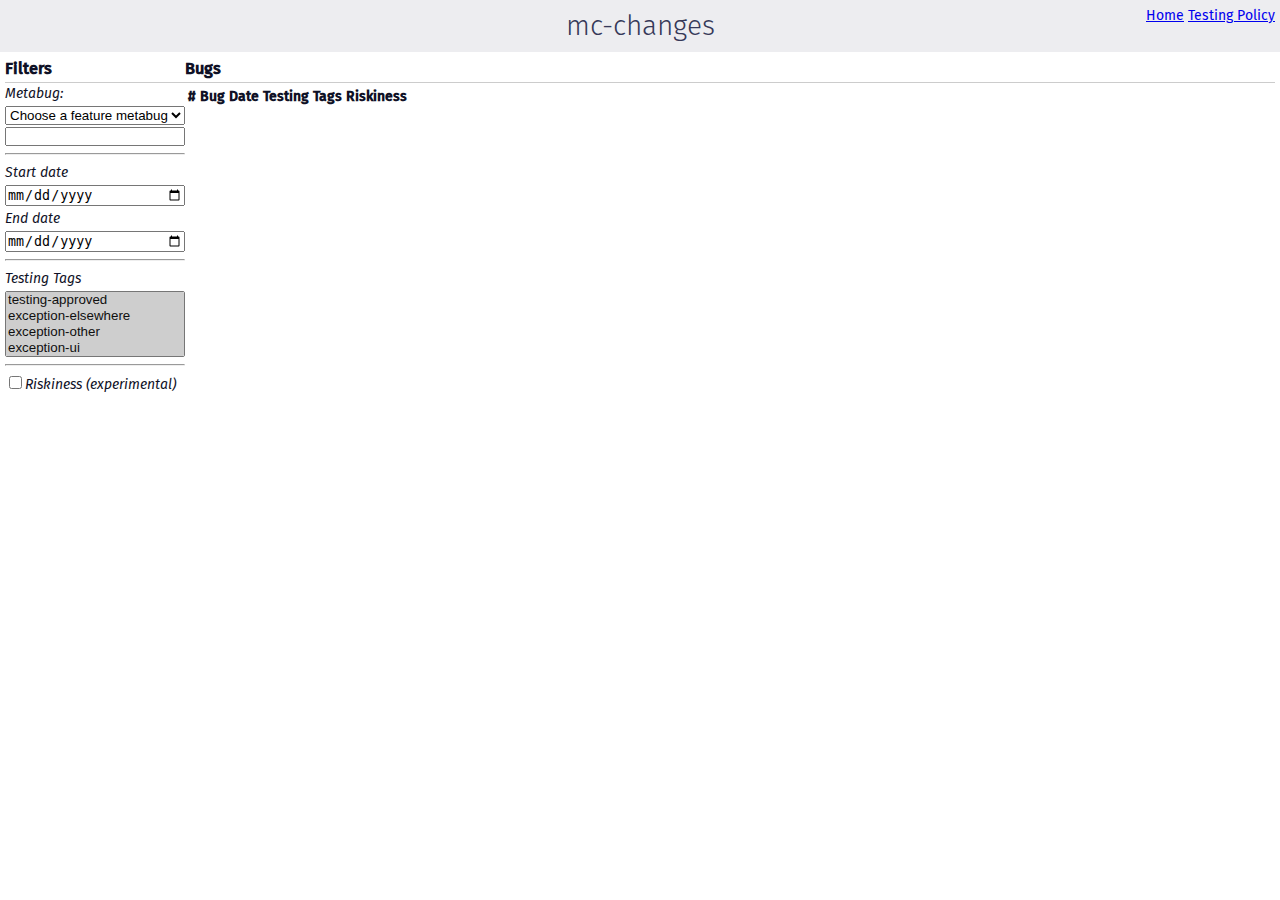
==== index.html @ 5bca08bd "add date filter" ====
<!DOCTYPE html>
<html>

<head>
  <meta charset="utf-8">
  <title>mc-changes</title>
  <link href='./static/page.css' rel='stylesheet' type='text/css'>
</head>

<body>
  <h1>mc-changes</h1>
  <div id="links">
    <a href="./">Home</a>
    <a href="./testing/">Testing Policy</a>
  </div>

  <div id="grid">
    <aside>
      <div id="filter-container">
        <h3>Filters</h3>
        <label>Metabug:
          <select name="featureMetabugs" id="featureMetabugs">
            <option value="" selected>Choose a feature metabug</option>
          </select>
          <input type="text" name="metaBugID" id="metaBugID">
        </label>
        <hr />
        <label>Start date<br />
          <input id="startDate" type="date">
        </label>
        <label>End date<br />
          <input id="endDate" type="date">
        </label>
        <hr />
        <label>Testing Tags<br />
          <select name="testingTags" id="testingTags" multiple>
            <option value="testing-approved" selected>testing-approved</option>
            <option value="testing-exception-elsewhere" selected>exception-elsewhere</option>
            <option value="testing-exception-other" selected>exception-other</option>
            <option value="testing-exception-ui" selected>exception-ui</option>
            <option value="testing-exception-unchanged" selected>exception-unchanged</option>
          </select>
        </label>
        <hr />
        <label>
          <input type="checkbox" id="riskinessEnabled">Riskiness (experimental)<br />
        </label>
      </div>
    </aside>
    <main>
      <div id="result-container">
        <h3>Bugs</h3>
        <table id="table" class="table table-bordered table-hover">
          <thead>
            <tr>
              <th scope="col">#</th>
              <th scope="col">Bug</th>
              <th scope="col">Date</th>
              <th scope="col">Testing Tags</th>
              <th scope="col" id="riskinessColumn">Riskiness</th>
            </tr>
          </thead>
          <tbody>
          </tbody>
        </table>
      </div>
    </main>
  </div>

  <script src="static/proposal-temporal.js"></script>
  <script src="static/common.js"></script>
  <script src="static/page.js"></script>
</body>

</html>
---- static/page.css ----
@import url("./areweyet/common.css");

* {
  box-sizing: border-box;
}
/* 
table {
} */
th, td {
  vertical-align: top;
}
.testing-tags ul {
  margin: 0;
  padding: 0;
  list-style: none;
  white-space: nowrap; /* XXX do this for a class on testing tag instead */
}
tr {
  padding: 4px 0;
  border-bottom: solid 1px rgba(0, 0, 0, .2);
}

td .desc-box {
  width: auto;
  padding: 3px;
}
td .desc-box ul {
  margin: 0;
  padding-inline-start: 20px;
}

#links {
  position: absolute;
  right: 5px;
  top: 5px;
}

#grid {
  display: grid;
  grid-template-columns: auto 1fr;
}

h3 {
  margin: 0;
  border-bottom: solid 1px rgba(0, 0, 0, .2);
}

#grid {
  padding: 0 5px;
}
#filter-container input:not([type=checkbox]),
#filter-container select {
  width: 180px;
  display: block;
  margin: 2px 0;
  padding: 0;
}
#filter-container label {
  font-style: italic;
}

/* For testing/ graph page */
aside ul {
  margin: 0;
  padding: 0;
}
aside ul li {
  list-style: none;
}
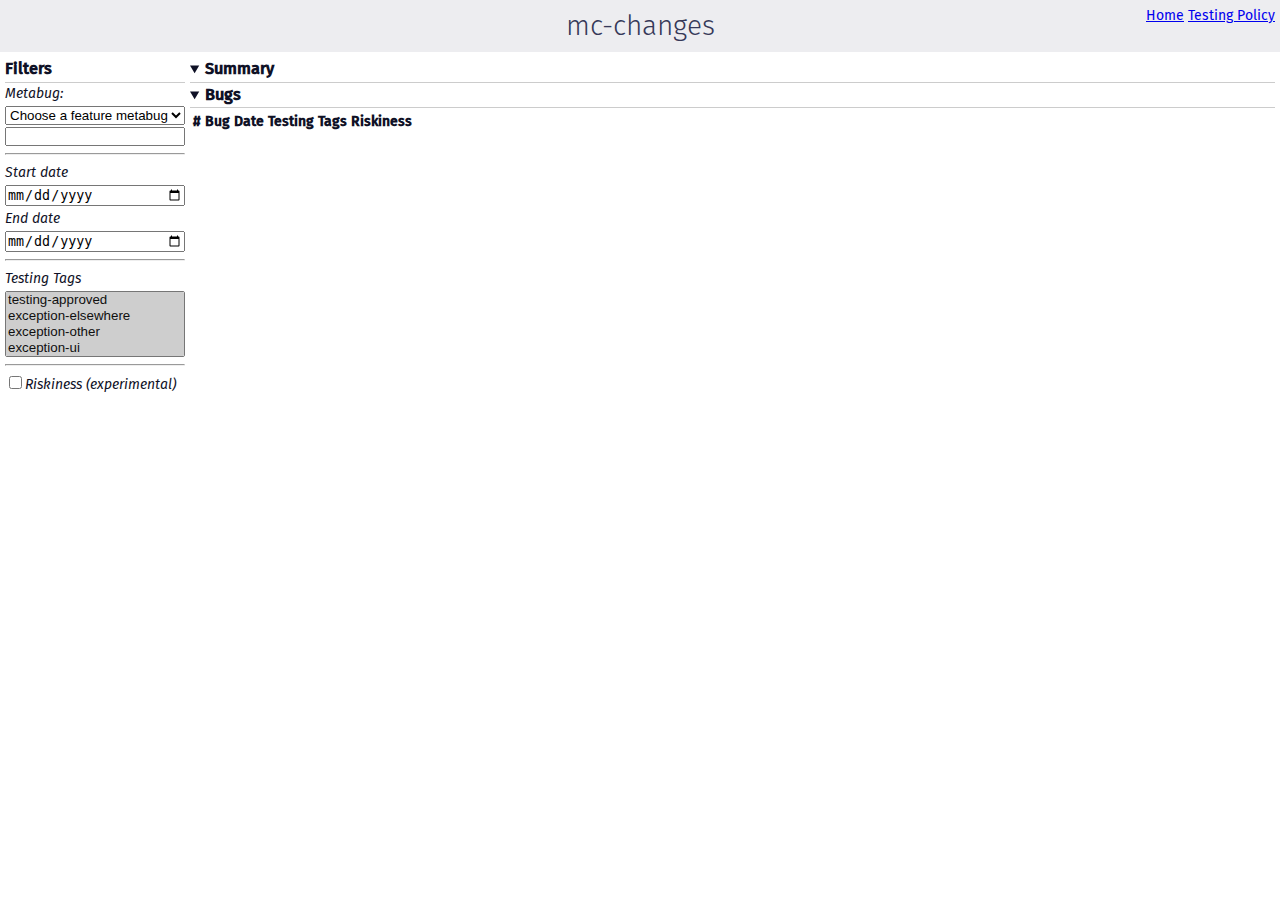
==== commit 3877b810: "show summary" ====
--- a/index.html
+++ b/index.html
@@ -48,8 +48,14 @@
       </div>
     </aside>
     <main>
-      <div id="result-container">
-        <h3>Bugs</h3>
+      <details open>
+        <summary><h3>Summary</h3></summary>
+        <div id="result-summary"></div>
+      </details>
+      <details open>
+        <summary><h3>Bugs</h3></summary>
+
+        <table id="datatable"></table>
         <table id="table" class="table table-bordered table-hover">
           <thead>
             <tr>
@@ -63,10 +69,11 @@
           <tbody>
           </tbody>
         </table>
-      </div>
+      </details>
     </main>
   </div>
 
+  <script src="static/areweyet/apexcharts.js"></script>
   <script src="static/proposal-temporal.js"></script>
   <script src="static/common.js"></script>
   <script src="static/page.js"></script>
--- a/static/page.css
+++ b/static/page.css
@@ -6,7 +6,8 @@
 /* 
 table {
 } */
-th, td {
+th,
+td {
   vertical-align: top;
 }
 .testing-tags ul {
@@ -17,7 +18,7 @@
 }
 tr {
   padding: 4px 0;
-  border-bottom: solid 1px rgba(0, 0, 0, .2);
+  border-bottom: solid 1px rgba(0, 0, 0, 0.2);
 }
 
 td .desc-box {
@@ -42,13 +43,28 @@
 
 h3 {
   margin: 0;
-  border-bottom: solid 1px rgba(0, 0, 0, .2);
+  border-bottom: solid 1px rgba(0, 0, 0, 0.2);
+}
+details h3 {
+  display: inline-block;
+  border-bottom: none;
+}
+details summary {
+  border-bottom: solid 1px rgba(0, 0, 0, 0.2);
 }
 
 #grid {
   padding: 0 5px;
+  max-width: 100vw;
+  overflow: hidden;
 }
-#filter-container input:not([type=checkbox]),
+#grid aside {
+  padding-right: 5px;
+}
+#grid main {
+  overflow: auto;
+}
+#filter-container input:not([type="checkbox"]),
 #filter-container select {
   width: 180px;
   display: block;
@@ -66,4 +82,4 @@
 }
 aside ul li {
   list-style: none;
-}+}
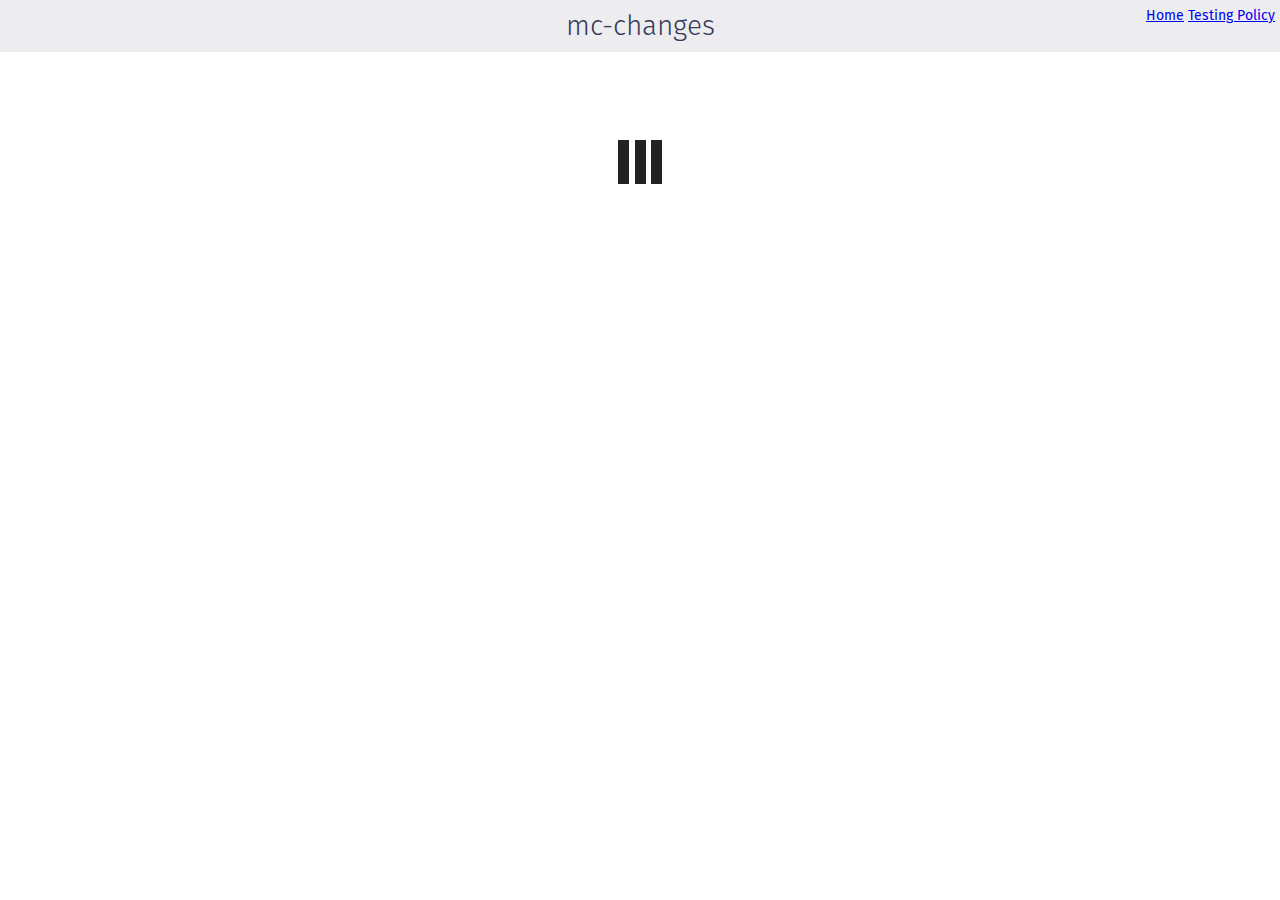
==== commit d168611c: "add loader" ====
--- a/index.html
+++ b/index.html
@@ -7,13 +7,13 @@
   <link href='./static/page.css' rel='stylesheet' type='text/css'>
 </head>
 
-<body>
+<body class="loading-data">
   <h1>mc-changes</h1>
   <div id="links">
     <a href="./">Home</a>
     <a href="./testing/">Testing Policy</a>
   </div>
-
+  <div class="loader"></div>
   <div id="grid">
     <aside>
       <div id="filter-container">
--- a/static/page.css
+++ b/static/page.css
@@ -10,11 +10,36 @@
 td {
   vertical-align: top;
 }
+
+table {
+  table-layout: fixed;
+  width: 100%;
+  white-space: nowrap;
+}
+table td,
+table th {
+  white-space: nowrap;
+  overflow: hidden;
+  text-overflow: ellipsis;
+}
+table tr td:nth-child(1),
+table tr th:nth-child(1) {
+  width: 15px;
+}
+table tr td:nth-child(3),
+table tr th:nth-child(3),
+table tr td:nth-child(4),
+table tr th:nth-child(4),
+table tr td:nth-child(5),
+table tr th:nth-child(5) {
+  width: 100px;
+}
+
 .testing-tags ul {
   margin: 0;
   padding: 0;
   list-style: none;
-  white-space: nowrap; /* XXX do this for a class on testing tag instead */
+  /* white-space: nowrap; XXX do this for a class on testing tag instead */
 }
 tr {
   padding: 4px 0;
@@ -83,3 +108,73 @@
 aside ul li {
   list-style: none;
 }
+
+.loading-data #grid,
+.loader {
+  display: none;
+}
+.loading-data .loader {
+  display: block;
+}
+
+/* Spinner */
+.loader,
+.loader:before,
+.loader:after {
+  background: #222;
+  -webkit-animation: load1 1s infinite ease-in-out;
+  animation: load1 1s infinite ease-in-out;
+  width: 1em;
+  height: 4em;
+}
+.loader {
+  color: #222;
+  text-indent: -9999em;
+  margin: 88px auto;
+  position: relative;
+  font-size: 11px;
+  -webkit-transform: translateZ(0);
+  -ms-transform: translateZ(0);
+  transform: translateZ(0);
+  -webkit-animation-delay: -0.16s;
+  animation-delay: -0.16s;
+}
+.loader:before,
+.loader:after {
+  position: absolute;
+  top: 0;
+  content: '';
+}
+.loader:before {
+  left: -1.5em;
+  -webkit-animation-delay: -0.32s;
+  animation-delay: -0.32s;
+}
+.loader:after {
+  left: 1.5em;
+}
+@-webkit-keyframes load1 {
+  0%,
+  80%,
+  100% {
+    box-shadow: 0 0;
+    height: 4em;
+  }
+  40% {
+    box-shadow: 0 -2em;
+    height: 5em;
+  }
+}
+@keyframes load1 {
+  0%,
+  80%,
+  100% {
+    box-shadow: 0 0;
+    height: 4em;
+  }
+  40% {
+    box-shadow: 0 -2em;
+    height: 5em;
+  }
+}
+
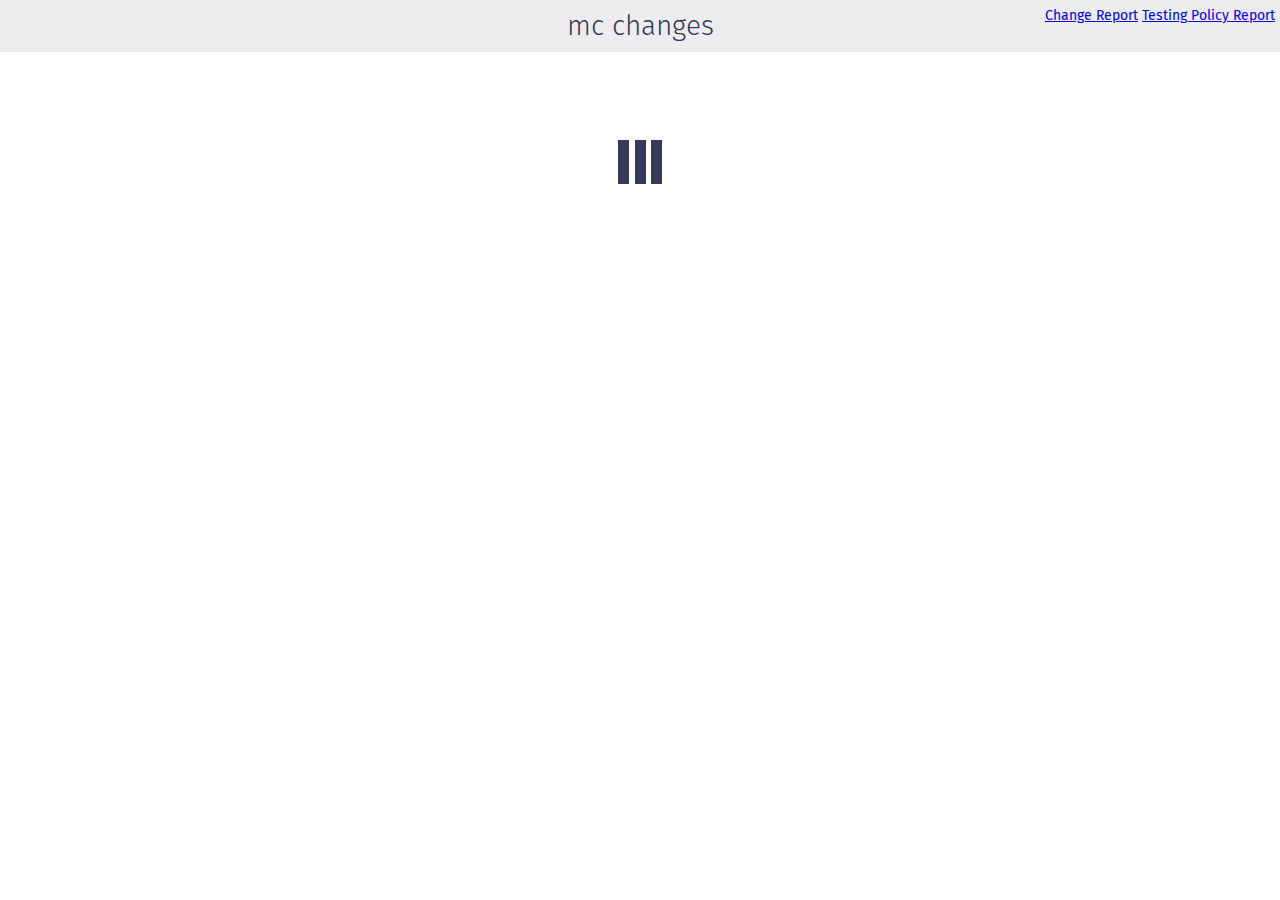
==== commit 07ce1df6: "cache response to avoid hitting taskcluster as much" ====
--- a/index.html
+++ b/index.html
@@ -8,21 +8,21 @@
 </head>
 
 <body class="loading-data">
-  <h1>mc-changes</h1>
+  <h1>mc changes</h1>
   <div id="links">
-    <a href="./">Home</a>
-    <a href="./testing/">Testing Policy</a>
+    <a href="./">Change Report</a>
+    <a href="./testing/">Testing Policy Report</a>
   </div>
   <div class="loader"></div>
   <div id="grid">
     <aside>
       <div id="filter-container">
         <h3>Filters</h3>
-        <label>Metabug:
+        <label>Metabug
           <select name="featureMetabugs" id="featureMetabugs">
             <option value="" selected>Choose a feature metabug</option>
           </select>
-          <input type="text" name="metaBugID" id="metaBugID">
+          <input type="text" name="metaBugID" id="metaBugID" placeholder="…or enter bug ID">
         </label>
         <hr />
         <label>Start date<br />
@@ -43,7 +43,7 @@
         </label>
         <hr />
         <label>
-          <input type="checkbox" id="riskinessEnabled">Riskiness (experimental)<br />
+          <input type="checkbox" id="riskinessEnabled" checked>Riskiness
         </label>
       </div>
     </aside>
@@ -74,6 +74,7 @@
   </div>
 
   <script src="static/areweyet/apexcharts.js"></script>
+  <script src="static/localforage.js"></script>
   <script src="static/proposal-temporal.js"></script>
   <script src="static/common.js"></script>
   <script src="static/page.js"></script>
--- a/static/page.css
+++ b/static/page.css
@@ -3,9 +3,7 @@
 * {
   box-sizing: border-box;
 }
-/* 
-table {
-} */
+
 th,
 td {
   vertical-align: top;
@@ -21,10 +19,15 @@
   white-space: nowrap;
   overflow: hidden;
   text-overflow: ellipsis;
+  text-align: center;
 }
 table tr td:nth-child(1),
 table tr th:nth-child(1) {
   width: 15px;
+}
+table tr td:nth-child(2),
+table tr th:nth-child(2) {
+  text-align: left;
 }
 table tr td:nth-child(3),
 table tr th:nth-child(3),
@@ -35,11 +38,10 @@
   width: 100px;
 }
 
-.testing-tags ul {
+table td ul {
   margin: 0;
   padding: 0;
   list-style: none;
-  /* white-space: nowrap; XXX do this for a class on testing tag instead */
 }
 tr {
   padding: 4px 0;
@@ -61,11 +63,6 @@
   top: 5px;
 }
 
-#grid {
-  display: grid;
-  grid-template-columns: auto 1fr;
-}
-
 h3 {
   margin: 0;
   border-bottom: solid 1px rgba(0, 0, 0, 0.2);
@@ -79,6 +76,8 @@
 }
 
 #grid {
+  display: grid;
+  grid-template-columns: auto 1fr;
   padding: 0 5px;
   max-width: 100vw;
   overflow: hidden;
@@ -89,6 +88,7 @@
 #grid main {
   overflow: auto;
 }
+
 #filter-container input:not([type="checkbox"]),
 #filter-container select {
   width: 180px;
@@ -121,14 +121,14 @@
 .loader,
 .loader:before,
 .loader:after {
-  background: #222;
+  background: var(--heading-color);
   -webkit-animation: load1 1s infinite ease-in-out;
   animation: load1 1s infinite ease-in-out;
   width: 1em;
   height: 4em;
 }
 .loader {
-  color: #222;
+  color: var(--heading-color);
   text-indent: -9999em;
   margin: 88px auto;
   position: relative;
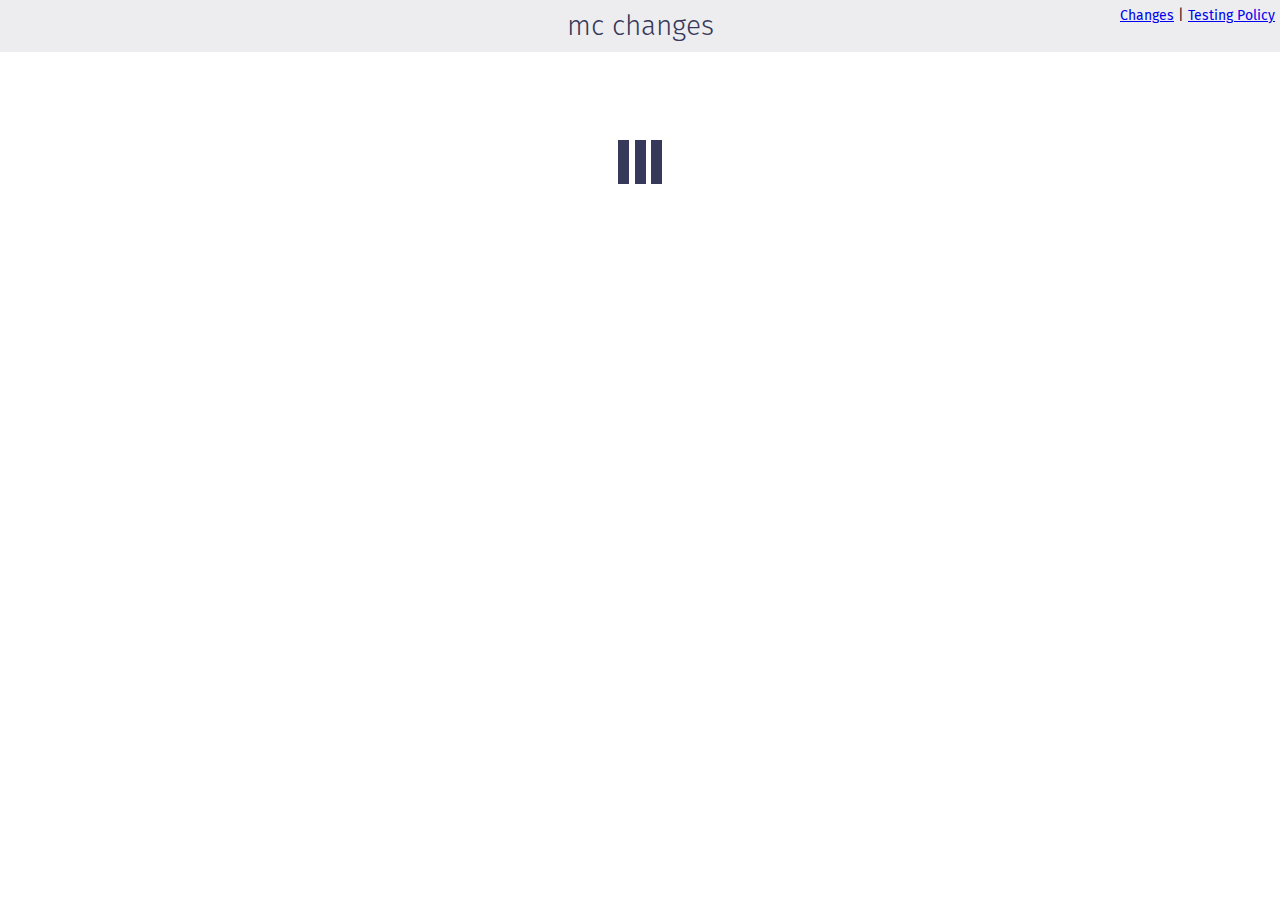
==== commit 2ade258a: "testing" ====
--- a/index.html
+++ b/index.html
@@ -5,13 +5,15 @@
   <meta charset="utf-8">
   <title>mc-changes</title>
   <link href='./static/page.css' rel='stylesheet' type='text/css'>
+  <link rel="icon"
+    href="data:image/svg+xml,<svg xmlns=%22http://www.w3.org/2000/svg%22 viewBox=%220 0 100 100%22><text y=%22.9em%22 font-size=%2290%22>➲</text></svg>">
 </head>
 
 <body class="loading-data">
   <h1>mc changes</h1>
   <div id="links">
-    <a href="./">Change Report</a>
-    <a href="./testing/">Testing Policy Report</a>
+    <a href="./">Changes</a> |
+    <a href="./testing/">Testing Policy</a>
   </div>
   <div class="loader"></div>
   <div id="grid">
@@ -26,7 +28,7 @@
         </label>
         <hr />
         <label>Start date<br />
-          <input id="startDate" type="date">
+          <input id="startDate" type="date" value="2020-10-01">
         </label>
         <label>End date<br />
           <input id="endDate" type="date">
@@ -39,6 +41,8 @@
             <option value="testing-exception-other" selected>exception-other</option>
             <option value="testing-exception-ui" selected>exception-ui</option>
             <option value="testing-exception-unchanged" selected>exception-unchanged</option>
+            <option value="missing" selected>missing</option>
+            <option value="unknown" selected>unknown</option>
           </select>
         </label>
         <hr />
@@ -49,11 +53,15 @@
     </aside>
     <main>
       <details open>
-        <summary><h3>Summary</h3></summary>
+        <summary>
+          <h3>Summary</h3>
+        </summary>
         <div id="result-summary"></div>
       </details>
       <details open>
-        <summary><h3>Bugs</h3></summary>
+        <summary>
+          <h3>Bugs</h3>
+        </summary>
 
         <table id="datatable"></table>
         <table id="table" class="table table-bordered table-hover">
--- a/static/page.css
+++ b/static/page.css
@@ -23,7 +23,7 @@
 }
 table tr td:nth-child(1),
 table tr th:nth-child(1) {
-  width: 15px;
+  width: 3em;
 }
 table tr td:nth-child(2),
 table tr th:nth-child(2) {
@@ -108,6 +108,12 @@
 aside ul li {
   list-style: none;
 }
+/*
+.chart-container {
+  display: flex;
+  justify-content: center;
+}
+*/
 
 .loading-data #grid,
 .loader {
@@ -143,7 +149,7 @@
 .loader:after {
   position: absolute;
   top: 0;
-  content: '';
+  content: "";
 }
 .loader:before {
   left: -1.5em;
@@ -177,4 +183,3 @@
     height: 5em;
   }
 }
-
